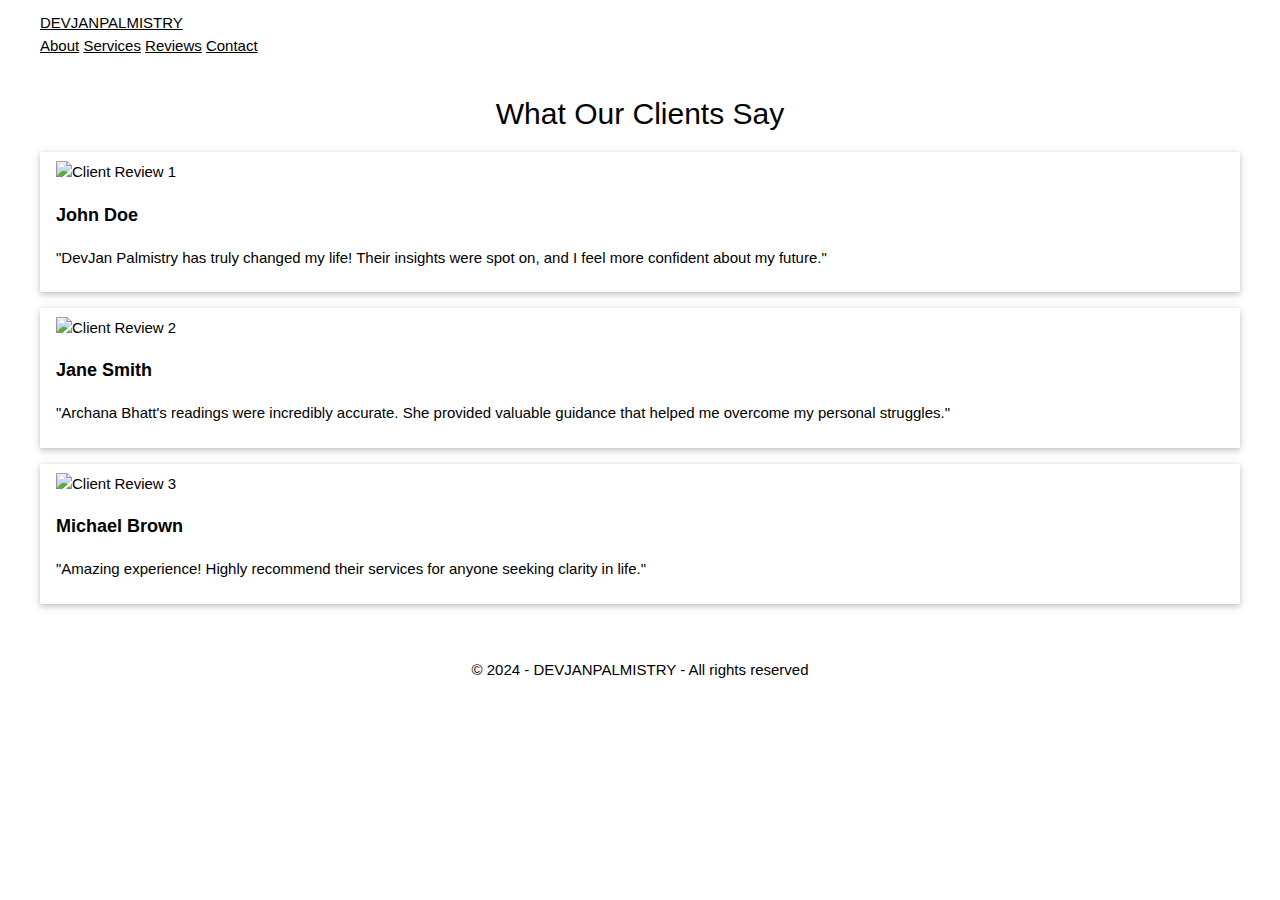
==== reviews.html @ e8a1ff8e "Update reviews.html" ====
<!DOCTYPE html>
<html lang="en">
<head>
    <meta name="viewport" content="width=device-width, initial-scale=1.0">
    <meta charset="UTF-8">
    <title>Client Reviews - DevJan Palmistry</title>
    <link rel="stylesheet" href="styles.css">
    <link rel="stylesheet" href="https://www.w3schools.com/w3css/4/w3.css">
    <link rel="stylesheet" href="https://cdnjs.cloudflare.com/ajax/libs/font-awesome/4.7.0/css/font-awesome.min.css">
</head>
<body>

    <!-- Navigation -->
    <div class="navigation w3-highway-blue w3-container">
        <nav class="nav-container w3-padding-large">
            <div class="logo">
                <a href="index.html">DEVJAN<span>PALMISTRY</span></a>
            </div>
            <div class="links">
                <a href="index.html#about">About</a>
                <a href="services.html">Services</a>
                <a href="reviews.html">Reviews</a>
                <a href="index.html#contact">Contact</a>
            </div>
        </nav>
    </div>

    <!-- Reviews Section -->
    <div class="reviews-container w3-padding-large">
        <h2 class="w3-center">What Our Clients Say</h2>

        <div class="review w3-card w3-padding w3-margin w3-white">
            <img src="images/review1.jpg" alt="Client Review 1" class="review-image">
            <p class="w3-large"><strong>John Doe</strong></p>
            <p>"DevJan Palmistry has truly changed my life! Their insights were spot on, and I feel more confident about my future."</p>
        </div>

        <div class="review w3-card w3-padding w3-margin w3-white">
            <img src="images/review2.jpg" alt="Client Review 2" class="review-image">
            <p class="w3-large"><strong>Jane Smith</strong></p>
            <p>"Archana Bhatt's readings were incredibly accurate. She provided valuable guidance that helped me overcome my personal struggles."</p>
        </div>

        <div class="review w3-card w3-padding w3-margin w3-white">
            <img src="images/review3.jpg" alt="Client Review 3" class="review-image">
            <p class="w3-large"><strong>Michael Brown</strong></p>
            <p>"Amazing experience! Highly recommend their services for anyone seeking clarity in life."</p>
        </div>
    </div>

    <!-- Footer -->
    <div class="w3-highway-blue w3-padding-large" id="footer">
        <p class="w3-center logo">© 2024 - DEVJAN<span>PALMISTRY</span> - All rights reserved</p>
    </div>

</body>
</html>
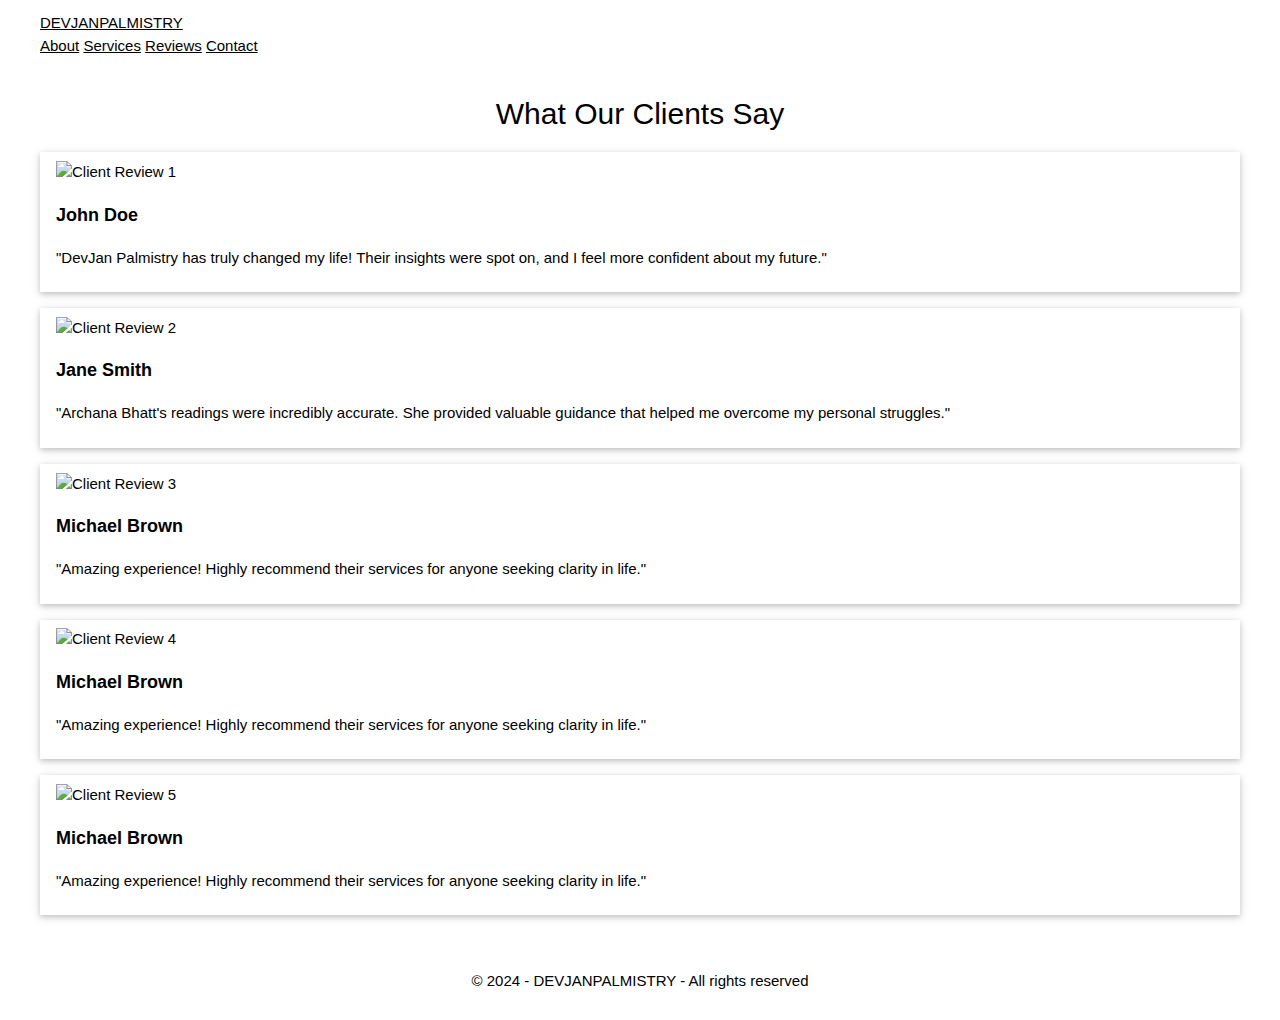
==== commit 93d55bb6: "Update reviews.html" ====
--- a/reviews.html
+++ b/reviews.html
@@ -30,19 +30,31 @@
         <h2 class="w3-center">What Our Clients Say</h2>
 
         <div class="review w3-card w3-padding w3-margin w3-white">
-            <img src="images/review1.jpg" alt="Client Review 1" class="review-image">
+            <img src="review1.png" alt="Client Review 1" class="review-image">
             <p class="w3-large"><strong>John Doe</strong></p>
             <p>"DevJan Palmistry has truly changed my life! Their insights were spot on, and I feel more confident about my future."</p>
         </div>
 
         <div class="review w3-card w3-padding w3-margin w3-white">
-            <img src="images/review2.jpg" alt="Client Review 2" class="review-image">
+            <img src="review2.png" alt="Client Review 2" class="review-image">
             <p class="w3-large"><strong>Jane Smith</strong></p>
             <p>"Archana Bhatt's readings were incredibly accurate. She provided valuable guidance that helped me overcome my personal struggles."</p>
         </div>
 
         <div class="review w3-card w3-padding w3-margin w3-white">
-            <img src="images/review3.jpg" alt="Client Review 3" class="review-image">
+            <img src="review3.png" alt="Client Review 3" class="review-image">
+            <p class="w3-large"><strong>Michael Brown</strong></p>
+            <p>"Amazing experience! Highly recommend their services for anyone seeking clarity in life."</p>
+        </div>
+
+        <div class="review w3-card w3-padding w3-margin w3-white">
+            <img src="review4.png" alt="Client Review 4" class="review-image">
+            <p class="w3-large"><strong>Michael Brown</strong></p>
+            <p>"Amazing experience! Highly recommend their services for anyone seeking clarity in life."</p>
+        </div>
+
+        <div class="review w3-card w3-padding w3-margin w3-white">
+            <img src="review5.png" alt="Client Review 5" class="review-image">
             <p class="w3-large"><strong>Michael Brown</strong></p>
             <p>"Amazing experience! Highly recommend their services for anyone seeking clarity in life."</p>
         </div>
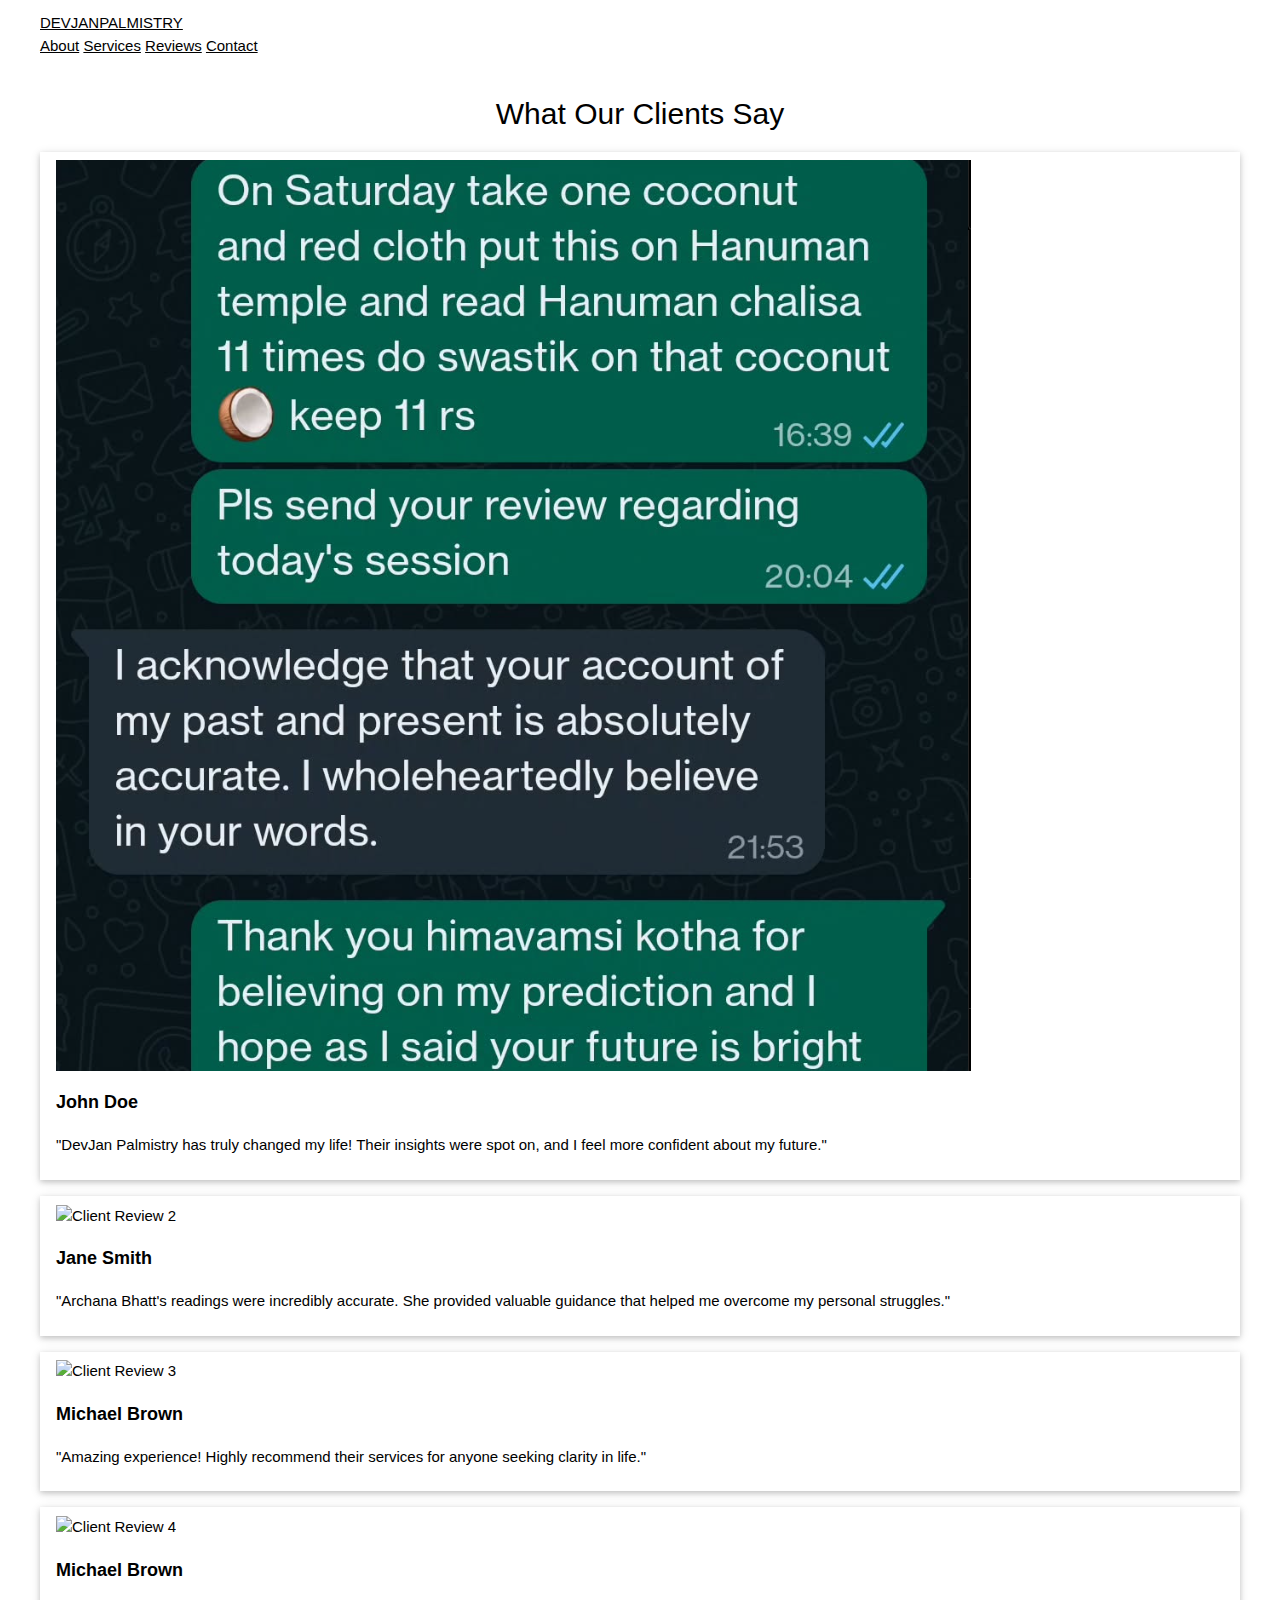
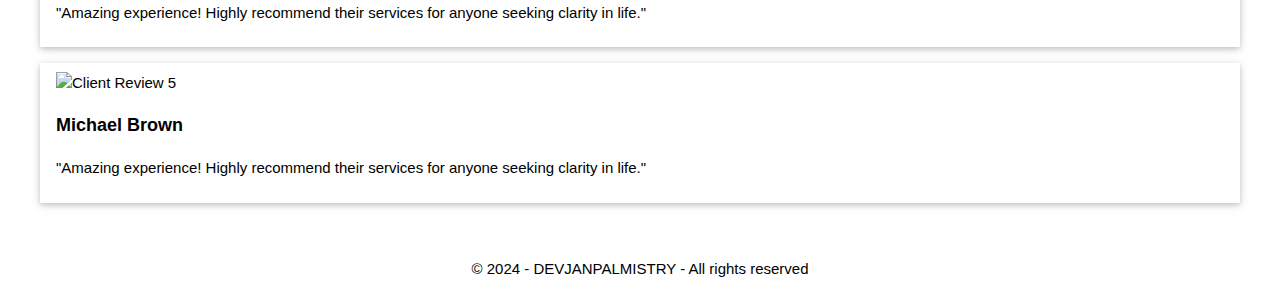
==== commit 670a9e02: "Update reviews.html" ====
--- a/reviews.html
+++ b/reviews.html
@@ -30,7 +30,7 @@
         <h2 class="w3-center">What Our Clients Say</h2>
 
         <div class="review w3-card w3-padding w3-margin w3-white">
-            <img src="review1.png" alt="Client Review 1" class="review-image">
+            <img src="review1.png.png" alt="Client Review 1" class="review-image">
             <p class="w3-large"><strong>John Doe</strong></p>
             <p>"DevJan Palmistry has truly changed my life! Their insights were spot on, and I feel more confident about my future."</p>
         </div>
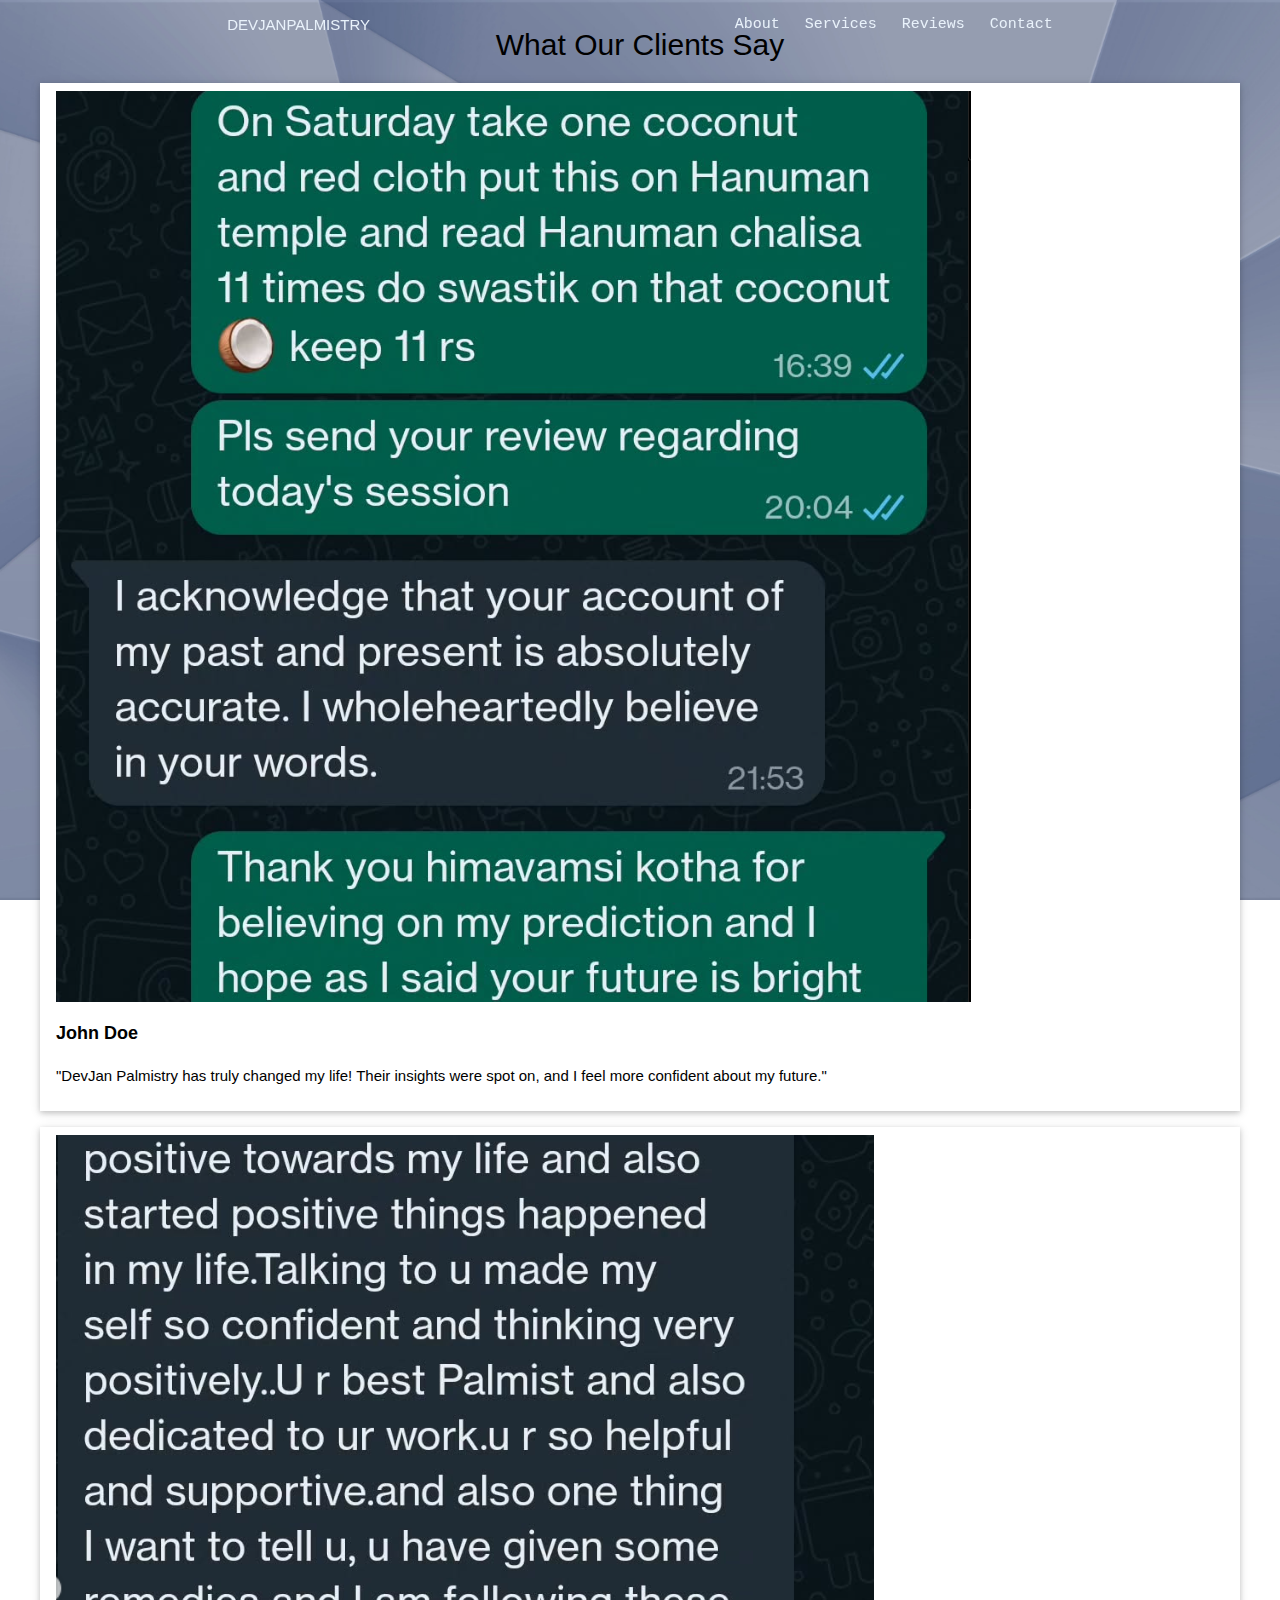
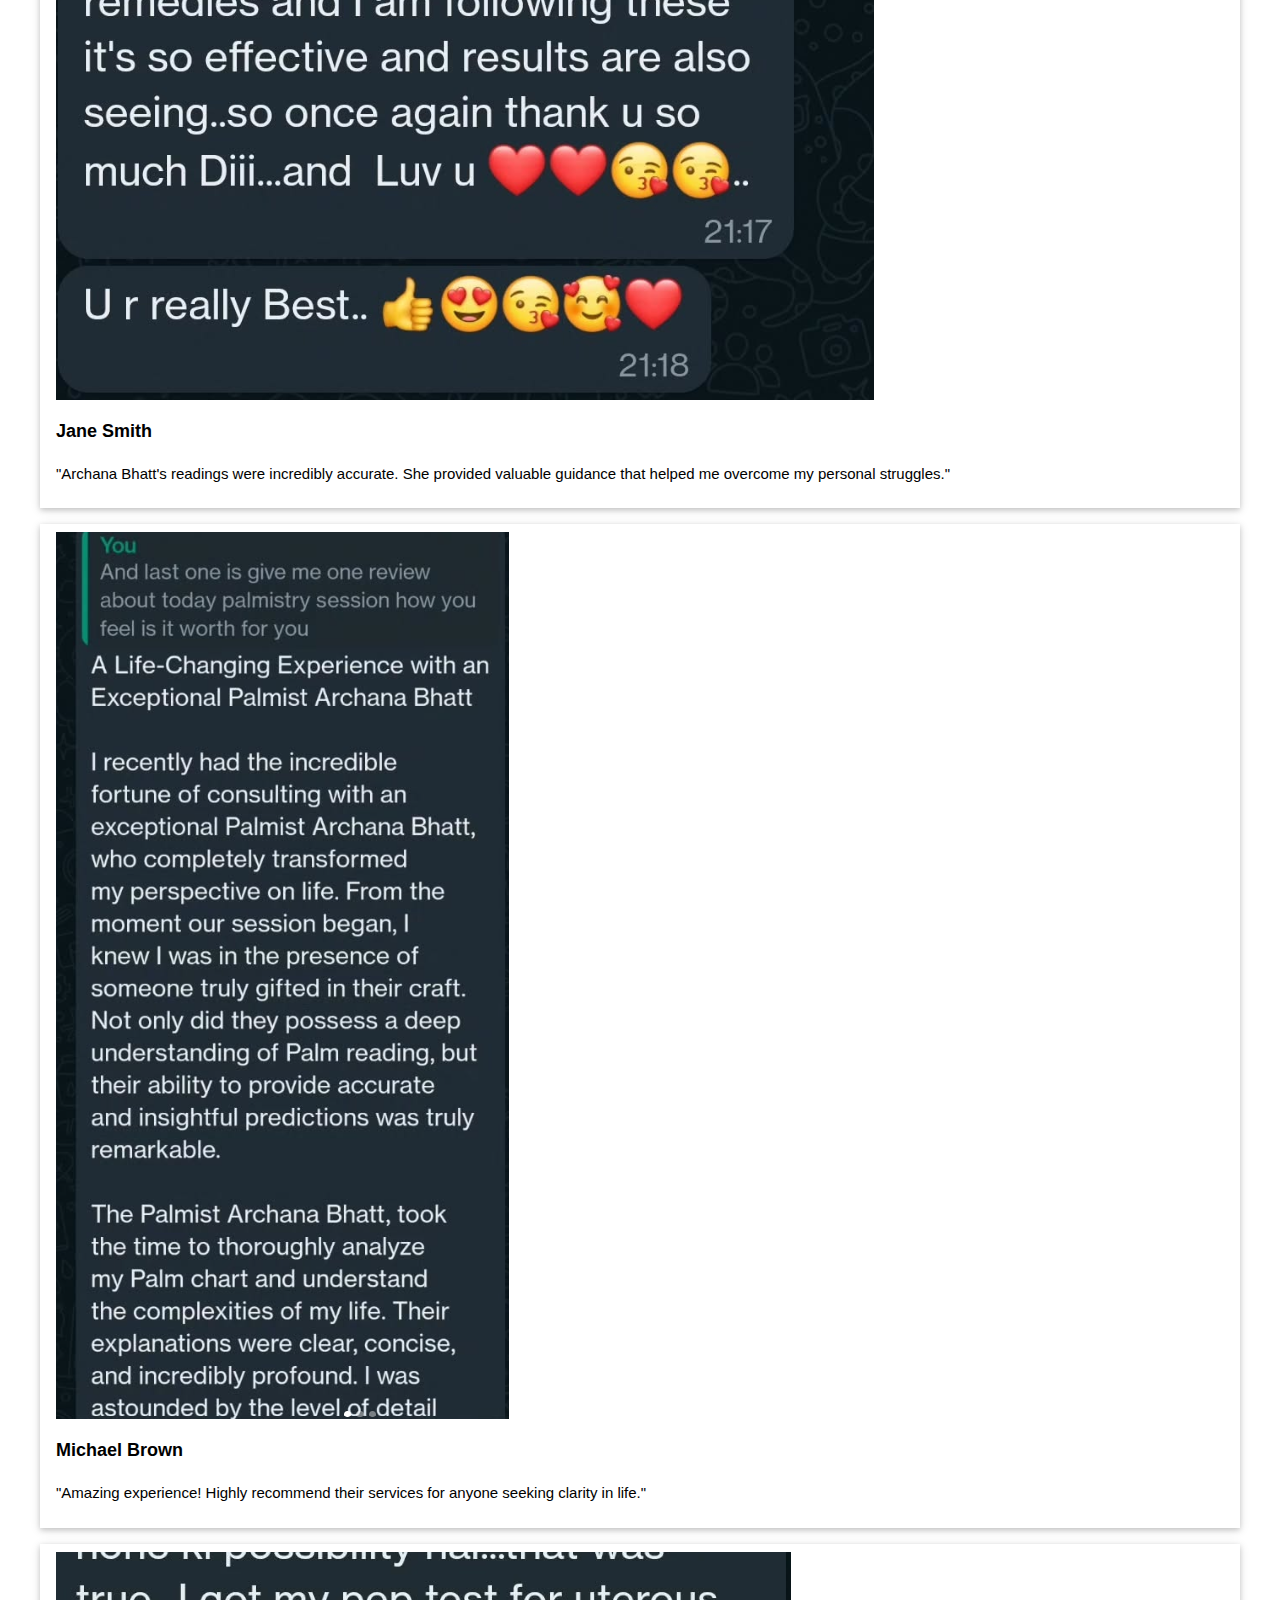
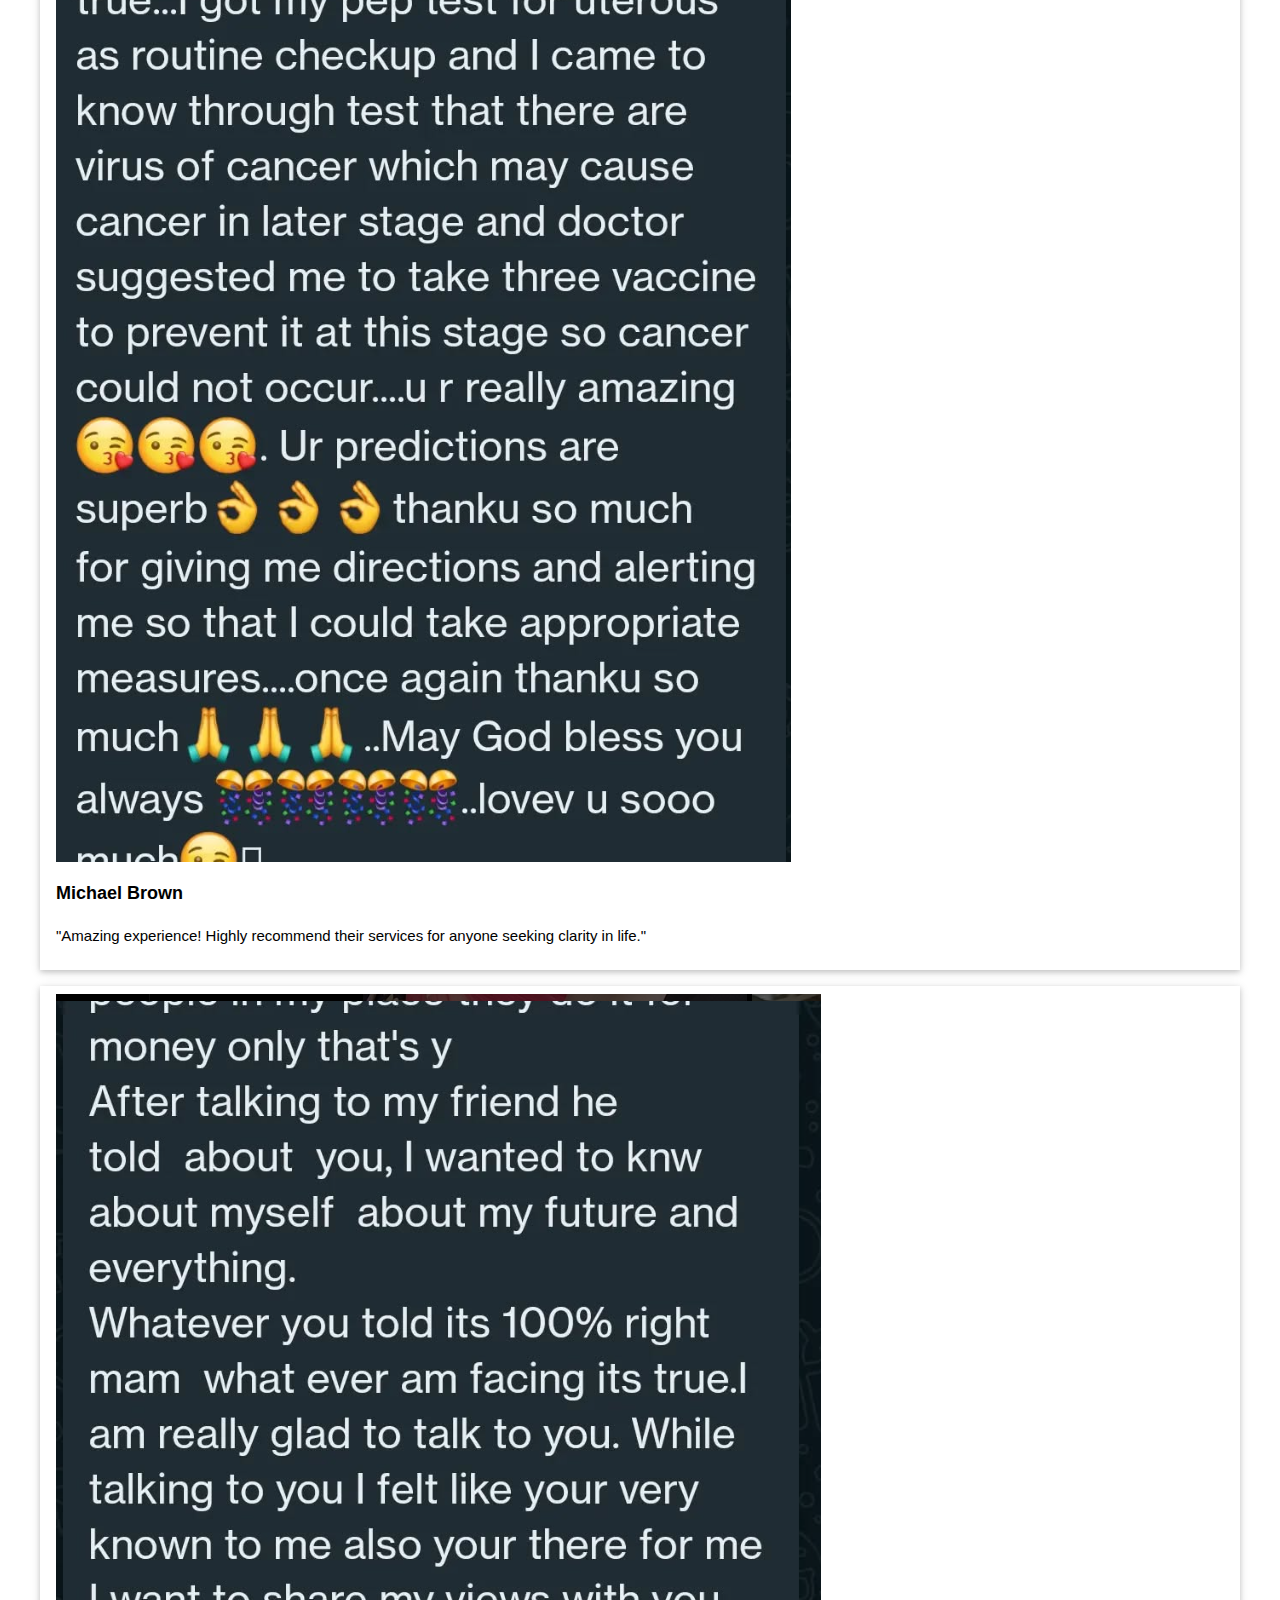
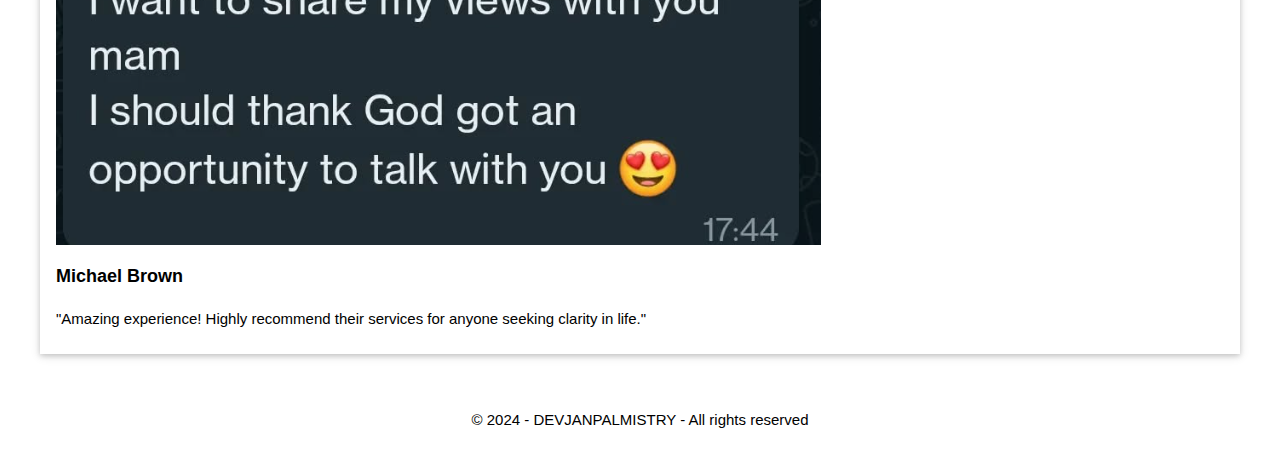
==== commit c44752c6: "Update reviews.html" ====
--- a/reviews.html
+++ b/reviews.html
@@ -4,7 +4,7 @@
     <meta name="viewport" content="width=device-width, initial-scale=1.0">
     <meta charset="UTF-8">
     <title>Client Reviews - DevJan Palmistry</title>
-    <link rel="stylesheet" href="styles.css">
+    <link rel="stylesheet" href="style.css">
     <link rel="stylesheet" href="https://www.w3schools.com/w3css/4/w3.css">
     <link rel="stylesheet" href="https://cdnjs.cloudflare.com/ajax/libs/font-awesome/4.7.0/css/font-awesome.min.css">
 </head>
@@ -36,25 +36,25 @@
         </div>
 
         <div class="review w3-card w3-padding w3-margin w3-white">
-            <img src="review2.png" alt="Client Review 2" class="review-image">
+            <img src="review2.png.png" alt="Client Review 2" class="review-image">
             <p class="w3-large"><strong>Jane Smith</strong></p>
             <p>"Archana Bhatt's readings were incredibly accurate. She provided valuable guidance that helped me overcome my personal struggles."</p>
         </div>
 
         <div class="review w3-card w3-padding w3-margin w3-white">
-            <img src="review3.png" alt="Client Review 3" class="review-image">
+            <img src="review3.png.png" alt="Client Review 3" class="review-image">
             <p class="w3-large"><strong>Michael Brown</strong></p>
             <p>"Amazing experience! Highly recommend their services for anyone seeking clarity in life."</p>
         </div>
 
         <div class="review w3-card w3-padding w3-margin w3-white">
-            <img src="review4.png" alt="Client Review 4" class="review-image">
+            <img src="review4.png.png" alt="Client Review 4" class="review-image">
             <p class="w3-large"><strong>Michael Brown</strong></p>
             <p>"Amazing experience! Highly recommend their services for anyone seeking clarity in life."</p>
         </div>
 
         <div class="review w3-card w3-padding w3-margin w3-white">
-            <img src="review5.png" alt="Client Review 5" class="review-image">
+            <img src="review5.png.png" alt="Client Review 5" class="review-image">
             <p class="w3-large"><strong>Michael Brown</strong></p>
             <p>"Amazing experience! Highly recommend their services for anyone seeking clarity in life."</p>
         </div>
--- a/style.css
+++ b/style.css
@@ -0,0 +1,181 @@
+:root {
+  --nav-link-color: rgba(233, 242, 251, 1);
+  --nav-link-hover-color: rgb(190, 217, 243);
+  --title-span-color: rgb(24, 78, 129);
+  --hero-background: rgb(255, 255, 255);
+  --hero-background-gradient: linear-gradient(0deg, rgba(255, 255, 255, 1) 0%, rgba(17, 57, 96, 1) 100%);
+  --font-medium: 1em;
+  --font-medium-large: 1.25em;
+  --font-large: 1.5rem;
+  --font-x-large: 2rem;
+  --font-3x-large: 3.5rem;
+  --text-color: rgba(7, 26, 44, 1);
+  --transition-fast: 0.2s;
+}
+
+/* General Styles */
+html, body {
+  margin: 0;
+  padding: 0;
+  height: 100%;
+  font-family: "Quicksand", sans-serif;
+  scroll-behavior: smooth;
+  background: url('1.png') no-repeat center center fixed;
+  background-size: cover;
+}
+
+/* Navigation */
+.navigation {
+  width: 100%;
+  position: fixed;
+  z-index: 100;
+  top: 0;
+  height: 50px;
+}
+
+.nav-container {
+  width: 70%;
+  margin: auto;
+  display: flex;
+  height: 100%;
+  align-items: center;
+  justify-content: space-between;
+}
+
+.nav-container .links {
+  display: flex;
+  gap: 25px;
+  font-family: "Courier New", monospace;
+}
+
+.nav-container a {
+  text-decoration: none;
+  color: var(--nav-link-color);
+  font-size: var(--font-medium);
+  transition: var(--transition-fast);
+}
+
+.nav-container a:hover {
+  color: var(--nav-link-hover-color);
+}
+
+/* Mobile Navigation */
+.mobile-button {
+  display: none;
+}
+
+/* Hero Section */
+.hero {
+  min-height: 100vh;
+  display: flex;
+  align-items: center;
+  justify-content: center;
+  text-align: center;
+}
+
+.hero .text .title {
+  font-size: var(--font-3x-large);
+}
+
+.hero .text .title span {
+  color: var(--title-span-color);
+  border-bottom: 5px solid var(--title-span-color);
+}
+
+.hero .text .post-title {
+  font-size: var(--font-medium-large);
+}
+
+/* Sections */
+.container {
+  width: 60%;
+  margin: auto;
+  min-height: 100vh;
+}
+
+.about, .numbers, .services, .careers, .contact {
+  padding: 50px 0;
+  text-align: center;
+}
+
+/* Services Section */
+.services {
+  background: url('2.webp') no-repeat center center !important;
+  background-size: cover !important;
+  background-attachment: scroll;
+  min-height: 100vh;
+  display: flex;
+  align-items: center;
+  justify-content: center;
+  text-align: center;
+}
+
+
+.services .cards {
+  display: flex;
+  flex-wrap: wrap;
+  justify-content: center;
+  gap: 20px;
+}
+
+.services .card {
+  background: white;
+  width: 30%;
+  padding: 20px;
+  border-radius: 10px;
+  box-shadow: 2px 2px 10px rgba(0, 0, 0, 0.1);
+  transition: transform 0.3s ease-in-out;
+}
+
+.services .card:hover {
+  transform: translateY(-5px);
+}
+
+/* Contact Section */
+.contact {
+  display: flex;
+  flex-direction: column;
+  align-items: center;
+  min-height: 100vh;
+  text-align: center;
+}
+
+.contact .short-contact {
+  max-width: 600px;
+  padding: 20px;
+  background: url('1.png') no-repeat center center fixed;
+  background-size: cover;
+  border-radius: 8px;
+  box-shadow: 0 4px 10px rgba(0, 0, 0, 0.1);
+}
+
+/* Footer */
+#footer {
+  text-align: center;
+  padding: 20px;
+}
+
+/* Responsive Styles */
+@media screen and (max-width: 1024px) {
+  .container {
+    width: 80%;
+  }
+  
+  .services .card {
+    width: 45%;
+  }
+}
+
+@media screen and (max-width: 768px) {
+  .services .card {
+    width: 100%;
+  }
+
+  .mobile-button {
+    display: block;
+  }
+
+  .nav-container .links {
+    display: none;
+  }
+}
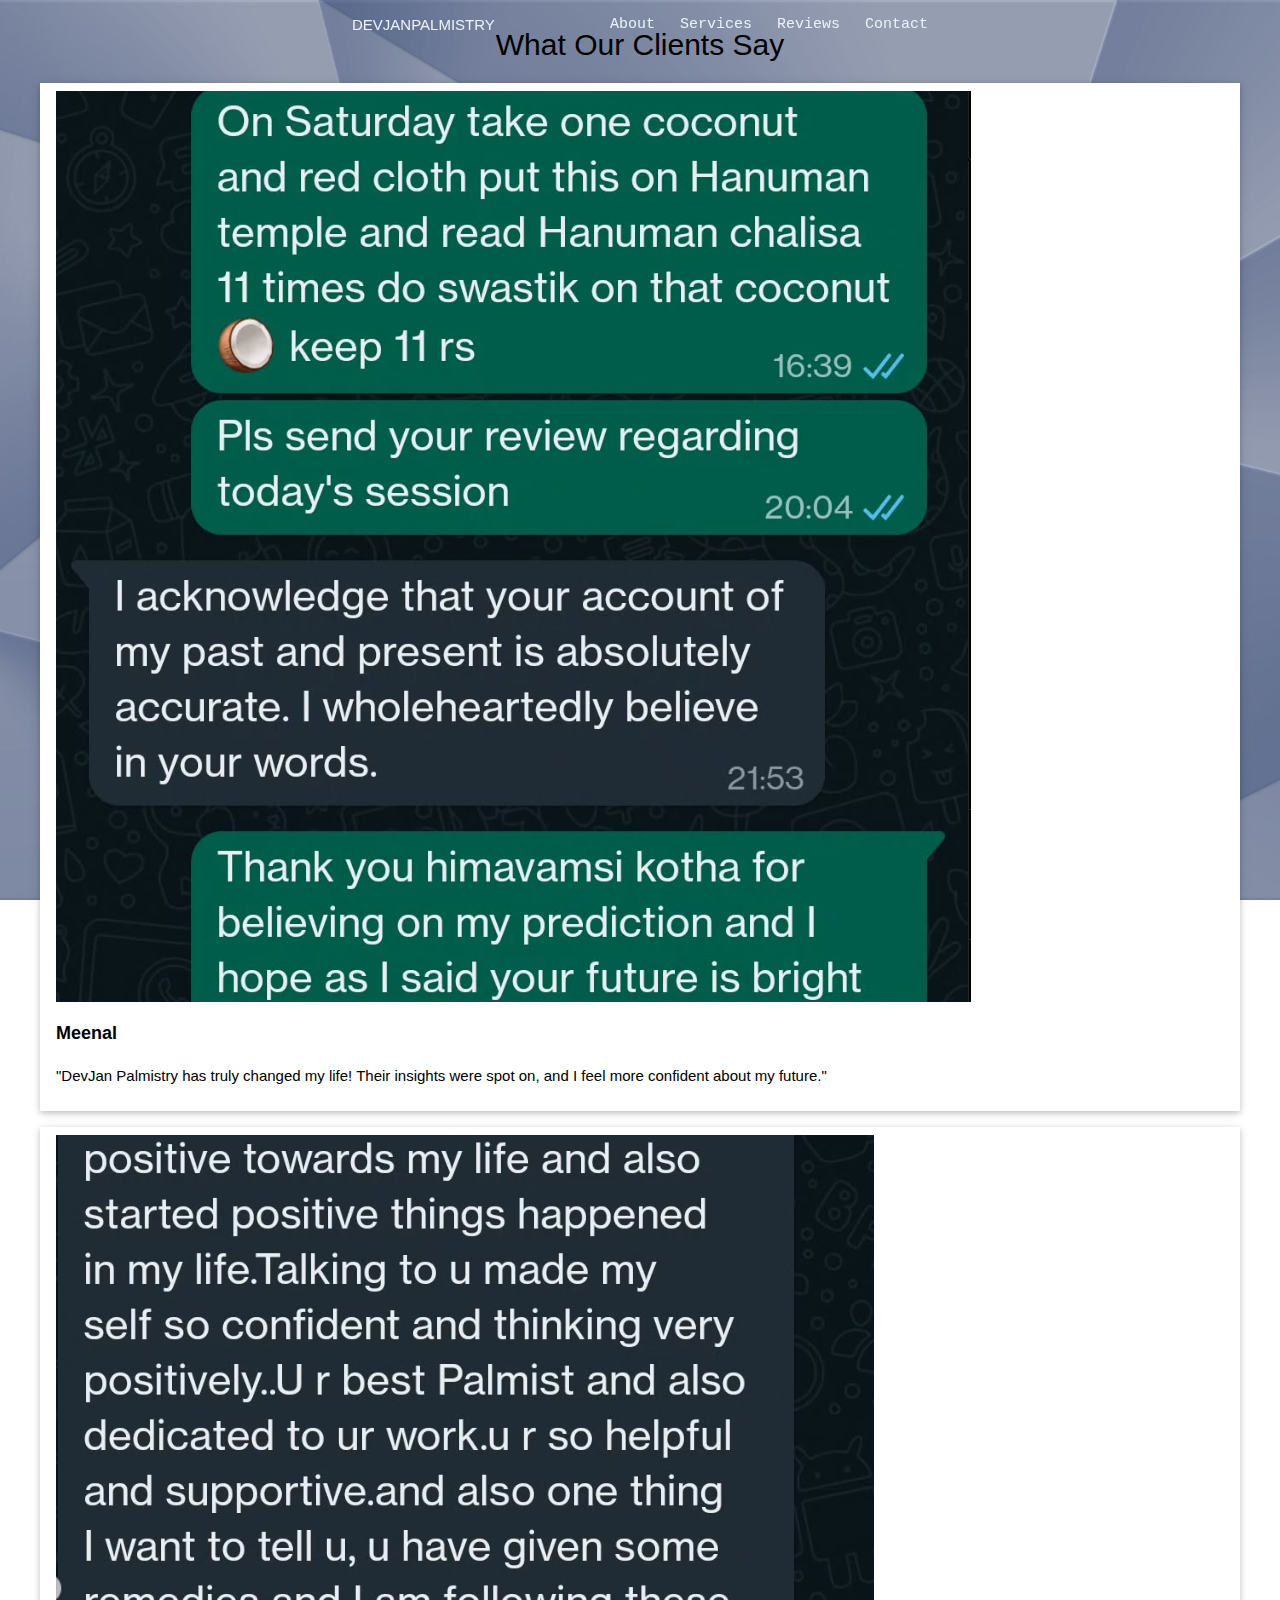
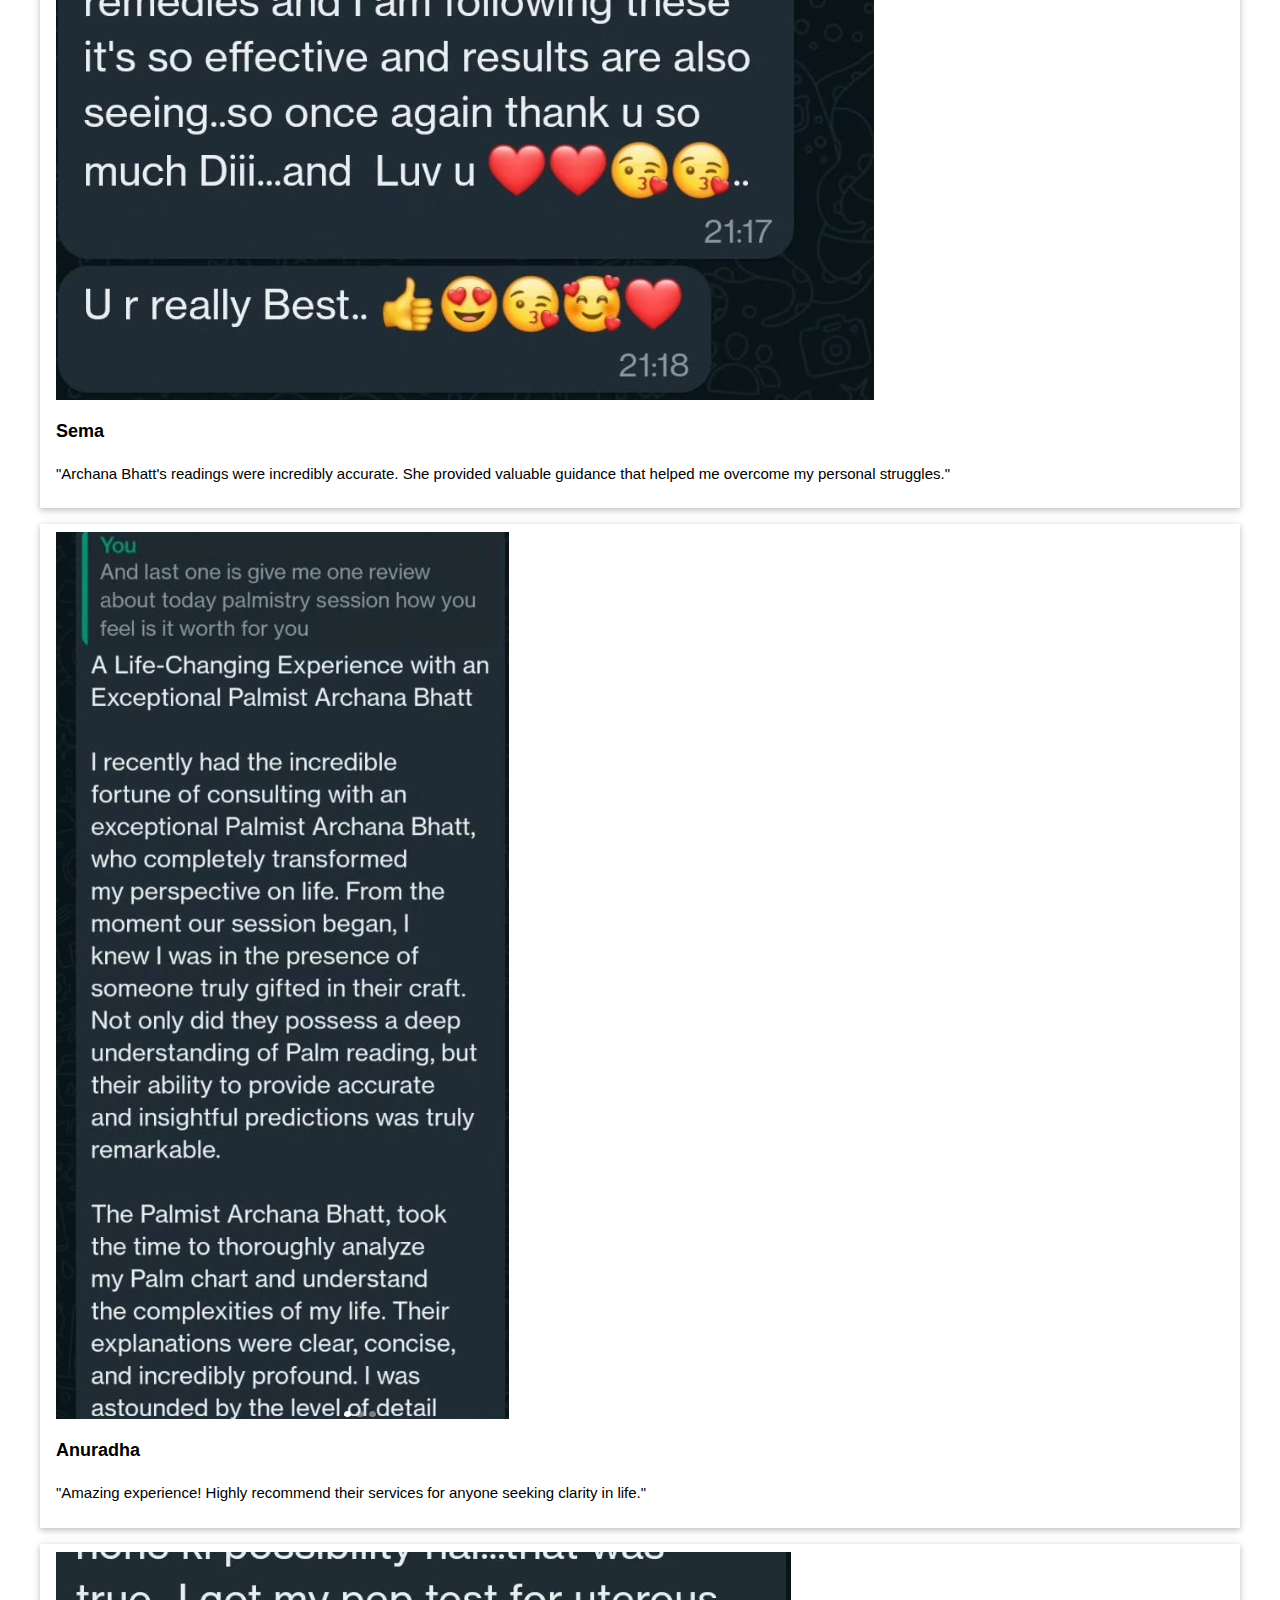
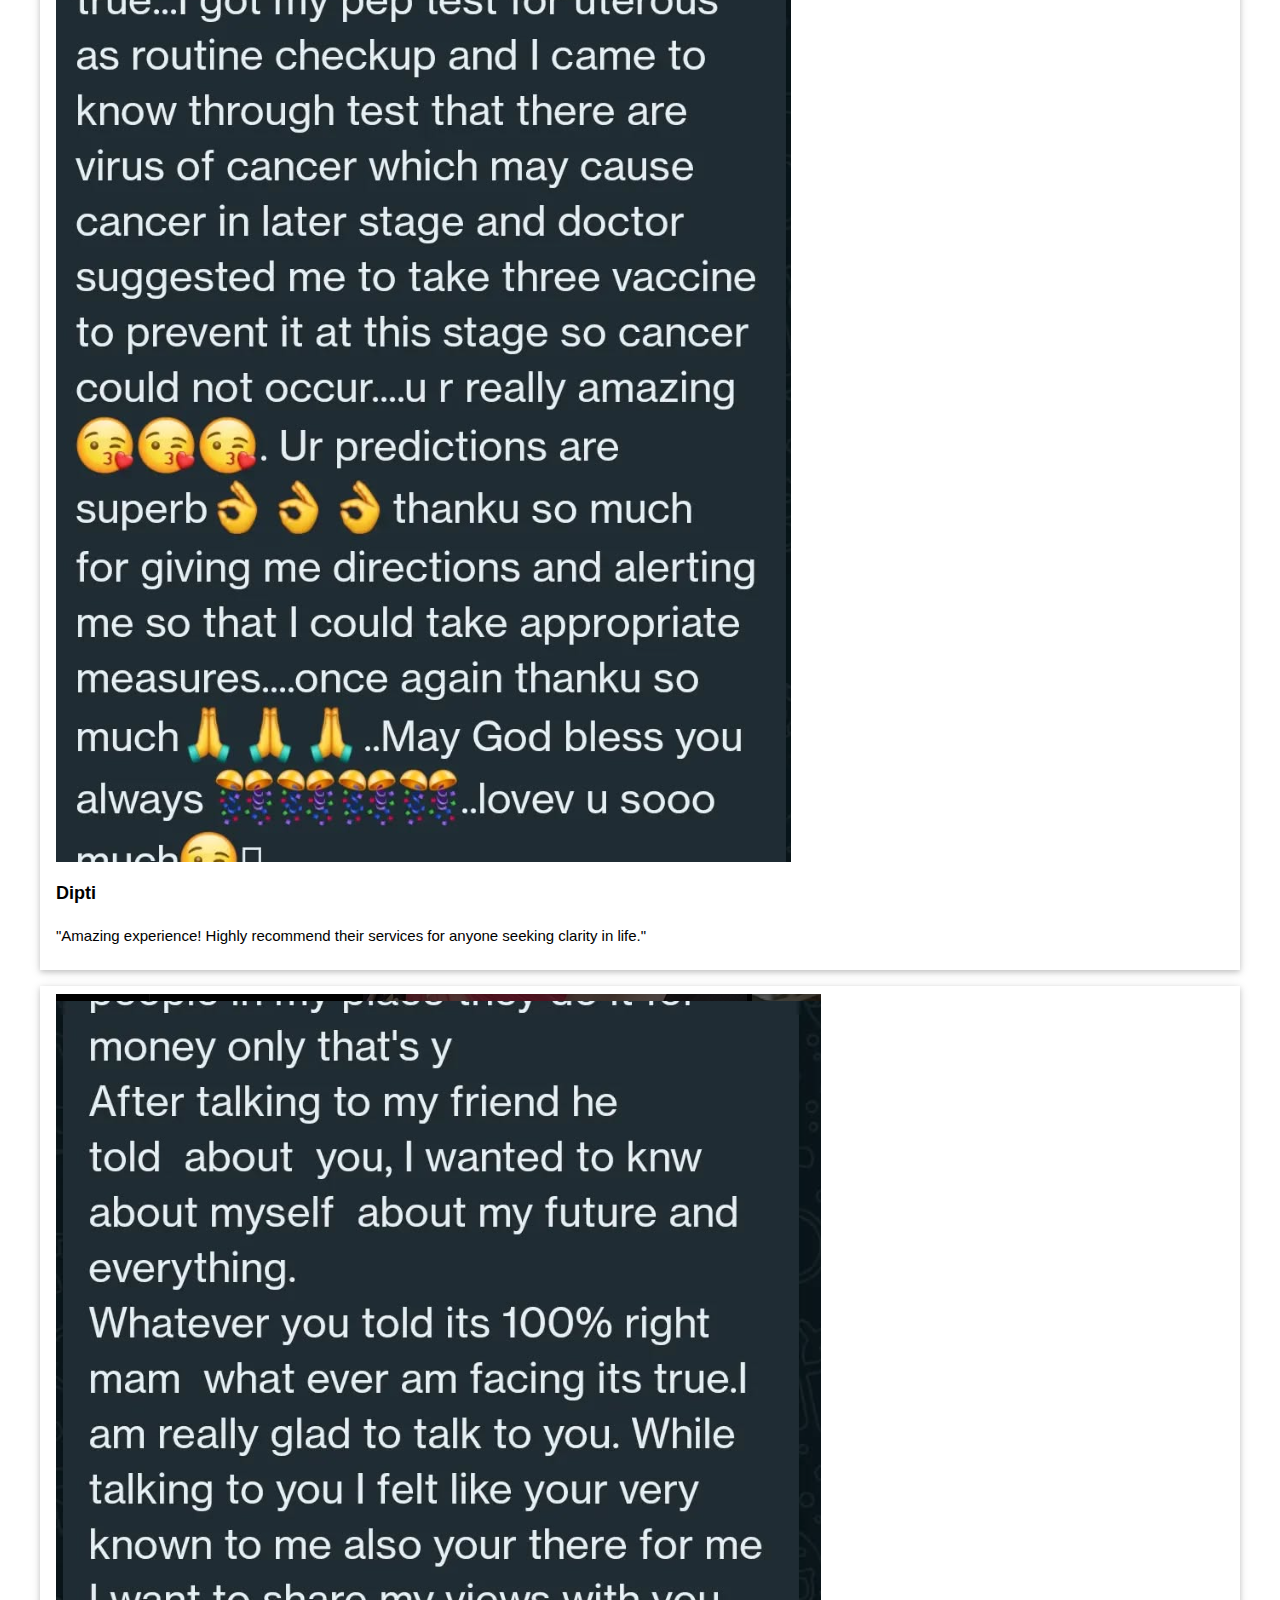
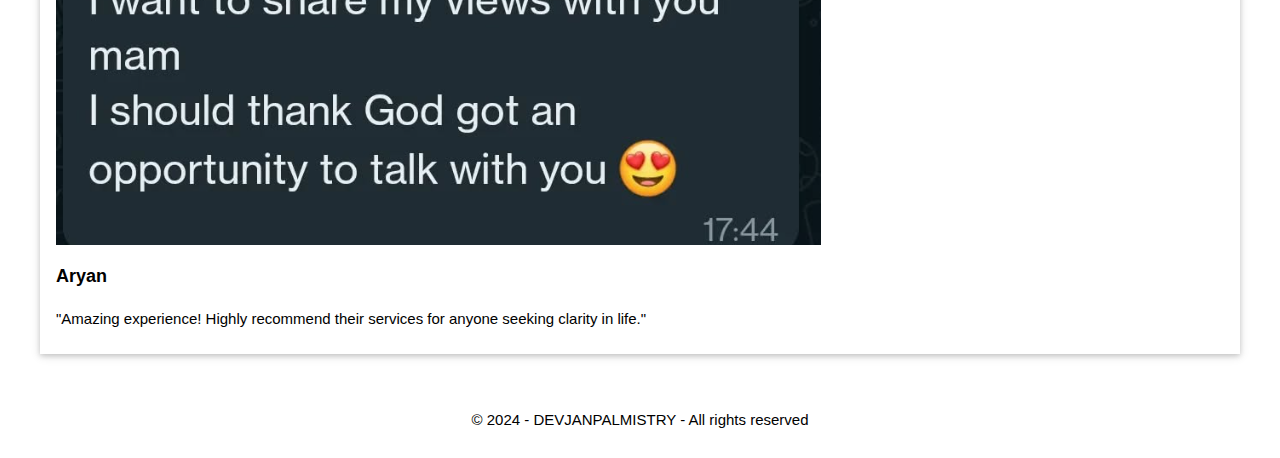
==== commit e2295410: "Update reviews.html" ====
--- a/reviews.html
+++ b/reviews.html
@@ -31,31 +31,31 @@
 
         <div class="review w3-card w3-padding w3-margin w3-white">
             <img src="review1.png.png" alt="Client Review 1" class="review-image">
-            <p class="w3-large"><strong>John Doe</strong></p>
+            <p class="w3-large"><strong>Meenal</strong></p>
             <p>"DevJan Palmistry has truly changed my life! Their insights were spot on, and I feel more confident about my future."</p>
         </div>
 
         <div class="review w3-card w3-padding w3-margin w3-white">
             <img src="review2.png.png" alt="Client Review 2" class="review-image">
-            <p class="w3-large"><strong>Jane Smith</strong></p>
+            <p class="w3-large"><strong>Sema</strong></p>
             <p>"Archana Bhatt's readings were incredibly accurate. She provided valuable guidance that helped me overcome my personal struggles."</p>
         </div>
 
         <div class="review w3-card w3-padding w3-margin w3-white">
             <img src="review3.png.png" alt="Client Review 3" class="review-image">
-            <p class="w3-large"><strong>Michael Brown</strong></p>
+            <p class="w3-large"><strong>Anuradha</strong></p>
             <p>"Amazing experience! Highly recommend their services for anyone seeking clarity in life."</p>
         </div>
 
         <div class="review w3-card w3-padding w3-margin w3-white">
             <img src="review4.png.png" alt="Client Review 4" class="review-image">
-            <p class="w3-large"><strong>Michael Brown</strong></p>
+            <p class="w3-large"><strong>Dipti</strong></p>
             <p>"Amazing experience! Highly recommend their services for anyone seeking clarity in life."</p>
         </div>
 
         <div class="review w3-card w3-padding w3-margin w3-white">
             <img src="review5.png.png" alt="Client Review 5" class="review-image">
-            <p class="w3-large"><strong>Michael Brown</strong></p>
+            <p class="w3-large"><strong>Aryan</strong></p>
             <p>"Amazing experience! Highly recommend their services for anyone seeking clarity in life."</p>
         </div>
     </div>
--- a/style.css
+++ b/style.css
@@ -34,7 +34,7 @@
 }
 
 .nav-container {
-  width: 70%;
+  width: 50%;
   margin: auto;
   display: flex;
   height: 100%;
@@ -131,6 +131,8 @@
   transform: translateY(-5px);
 }
 
+
+
 /* Contact Section */
 .contact {
   display: flex;
@@ -178,4 +180,58 @@
   .nav-container .links {
     display: none;
   }
-}
+
+
+/* Reviews Section */
+.review {
+  background: url('3.avif') no-repeat center center fixed;
+  background-size: cover;
+  min-height: 100vh;
+  display: flex;
+  flex-direction: column;
+  align-items: center;
+  justify-content: center;
+  text-align: center;
+  padding: 50px 0;
+}
+
+.review .review-container {
+  width: 60%;
+  background: rgba(255, 255, 255, 0.8); /* Semi-transparent white background */
+  padding: 30px;
+  border-radius: 10px;
+  box-shadow: 0 4px 10px rgba(0, 0, 0, 0.1);
+}
+
+.review .review-card {
+  background: white;
+  padding: 20px;
+  margin: 10px 0;
+  border-radius: 8px;
+  box-shadow: 2px 2px 10px rgba(0, 0, 0, 0.1);
+  transition: transform 0.3s ease-in-out;
+}
+
+.review .review-card:hover {
+  transform: translateY(-5px);
+}
+
+/* Responsive Styles */
+@media screen and (max-width: 1024px) {
+  .review .review-container {
+    width: 80%;
+  }
+}
+
+@media screen and (max-width: 768px) {
+  .review .review-container {
+    width: 90%;
+  }
+}
+
+
+
+
+
+  
+}
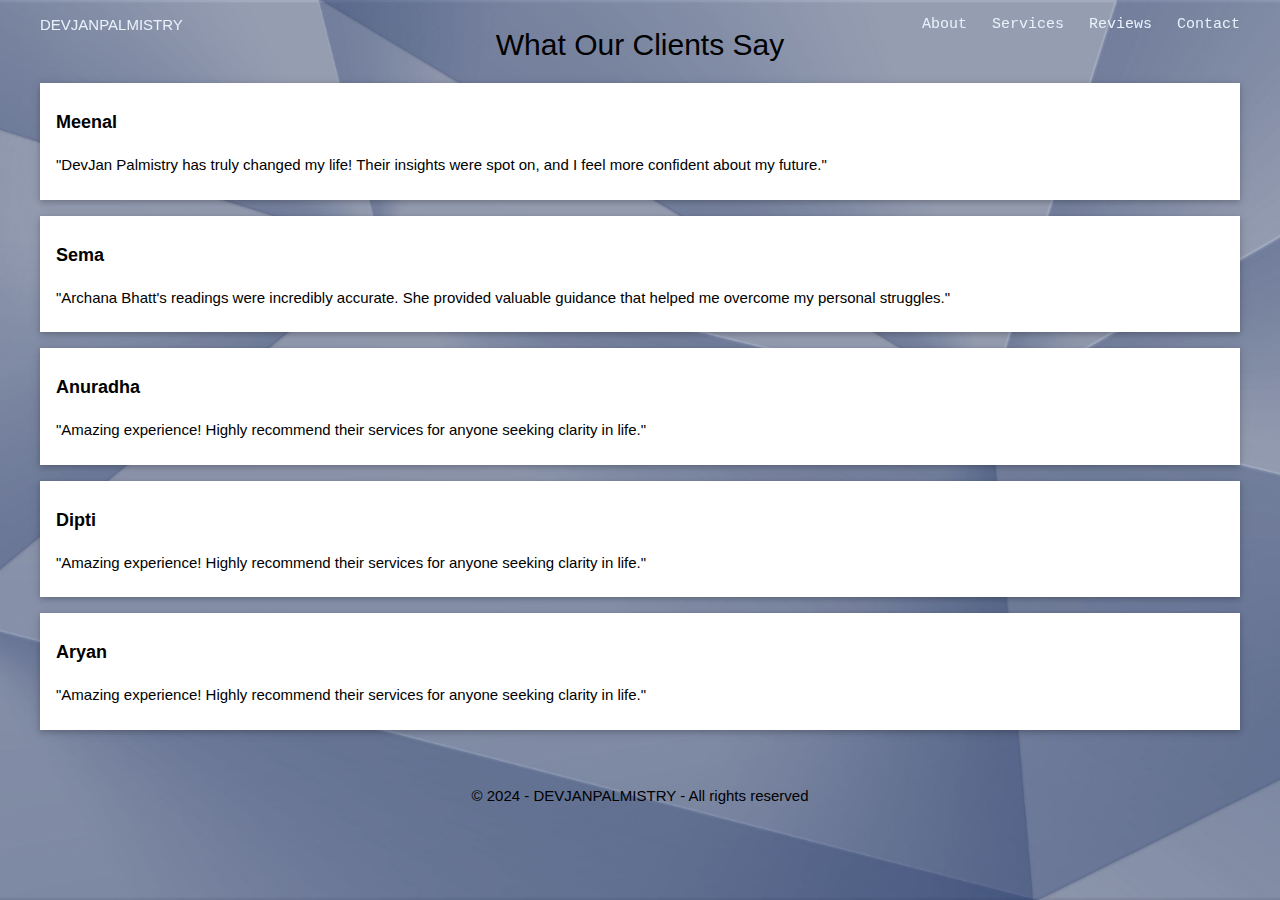
==== commit 35d4c80a: "Update reviews.html" ====
--- a/reviews.html
+++ b/reviews.html
@@ -10,7 +10,6 @@
 </head>
 <body>
 
-    <!-- Navigation -->
     <div class="navigation w3-highway-blue w3-container">
         <nav class="nav-container w3-padding-large">
             <div class="logo">
@@ -25,46 +24,38 @@
         </nav>
     </div>
 
-    <!-- Reviews Section -->
     <div class="reviews-container w3-padding-large">
         <h2 class="w3-center">What Our Clients Say</h2>
 
         <div class="review w3-card w3-padding w3-margin w3-white">
-            <img src="review1.png.png" alt="Client Review 1" class="review-image">
             <p class="w3-large"><strong>Meenal</strong></p>
             <p>"DevJan Palmistry has truly changed my life! Their insights were spot on, and I feel more confident about my future."</p>
         </div>
 
         <div class="review w3-card w3-padding w3-margin w3-white">
-            <img src="review2.png.png" alt="Client Review 2" class="review-image">
             <p class="w3-large"><strong>Sema</strong></p>
             <p>"Archana Bhatt's readings were incredibly accurate. She provided valuable guidance that helped me overcome my personal struggles."</p>
         </div>
 
         <div class="review w3-card w3-padding w3-margin w3-white">
-            <img src="review3.png.png" alt="Client Review 3" class="review-image">
             <p class="w3-large"><strong>Anuradha</strong></p>
             <p>"Amazing experience! Highly recommend their services for anyone seeking clarity in life."</p>
         </div>
 
         <div class="review w3-card w3-padding w3-margin w3-white">
-            <img src="review4.png.png" alt="Client Review 4" class="review-image">
             <p class="w3-large"><strong>Dipti</strong></p>
             <p>"Amazing experience! Highly recommend their services for anyone seeking clarity in life."</p>
         </div>
 
         <div class="review w3-card w3-padding w3-margin w3-white">
-            <img src="review5.png.png" alt="Client Review 5" class="review-image">
             <p class="w3-large"><strong>Aryan</strong></p>
             <p>"Amazing experience! Highly recommend their services for anyone seeking clarity in life."</p>
         </div>
     </div>
 
-    <!-- Footer -->
     <div class="w3-highway-blue w3-padding-large" id="footer">
         <p class="w3-center logo">© 2024 - DEVJAN<span>PALMISTRY</span> - All rights reserved</p>
     </div>
 
 </body>
 </html>
-
--- a/style.css
+++ b/style.css
@@ -34,7 +34,7 @@
 }
 
 .nav-container {
-  width: 50%;
+  width: 100%;
   margin: auto;
   display: flex;
   height: 100%;
@@ -180,7 +180,6 @@
   .nav-container .links {
     display: none;
   }
-
 
 /* Reviews Section */
 .review {
@@ -216,6 +215,19 @@
   transform: translateY(-5px);
 }
 
+/* Updated Review Image Styles */
+.review-image {
+  width: 80px; /* Smaller width */
+  height: 80px; /* Ensure it's a square */
+  object-fit: cover; /* Ensures image fills the box without distortion */
+  display: block; /* Ensures proper positioning */
+  margin: 10px auto; /* Centers the image */
+  border-radius: 50%; /* Makes the image perfectly round */
+  border: 3px solid #fff; /* Optional: Adds a clean border */
+  box-shadow: 0 2px 5px rgba(0, 0, 0, 0.2); /* Adds slight shadow for depth */
+}
+
+
 /* Responsive Styles */
 @media screen and (max-width: 1024px) {
   .review .review-container {
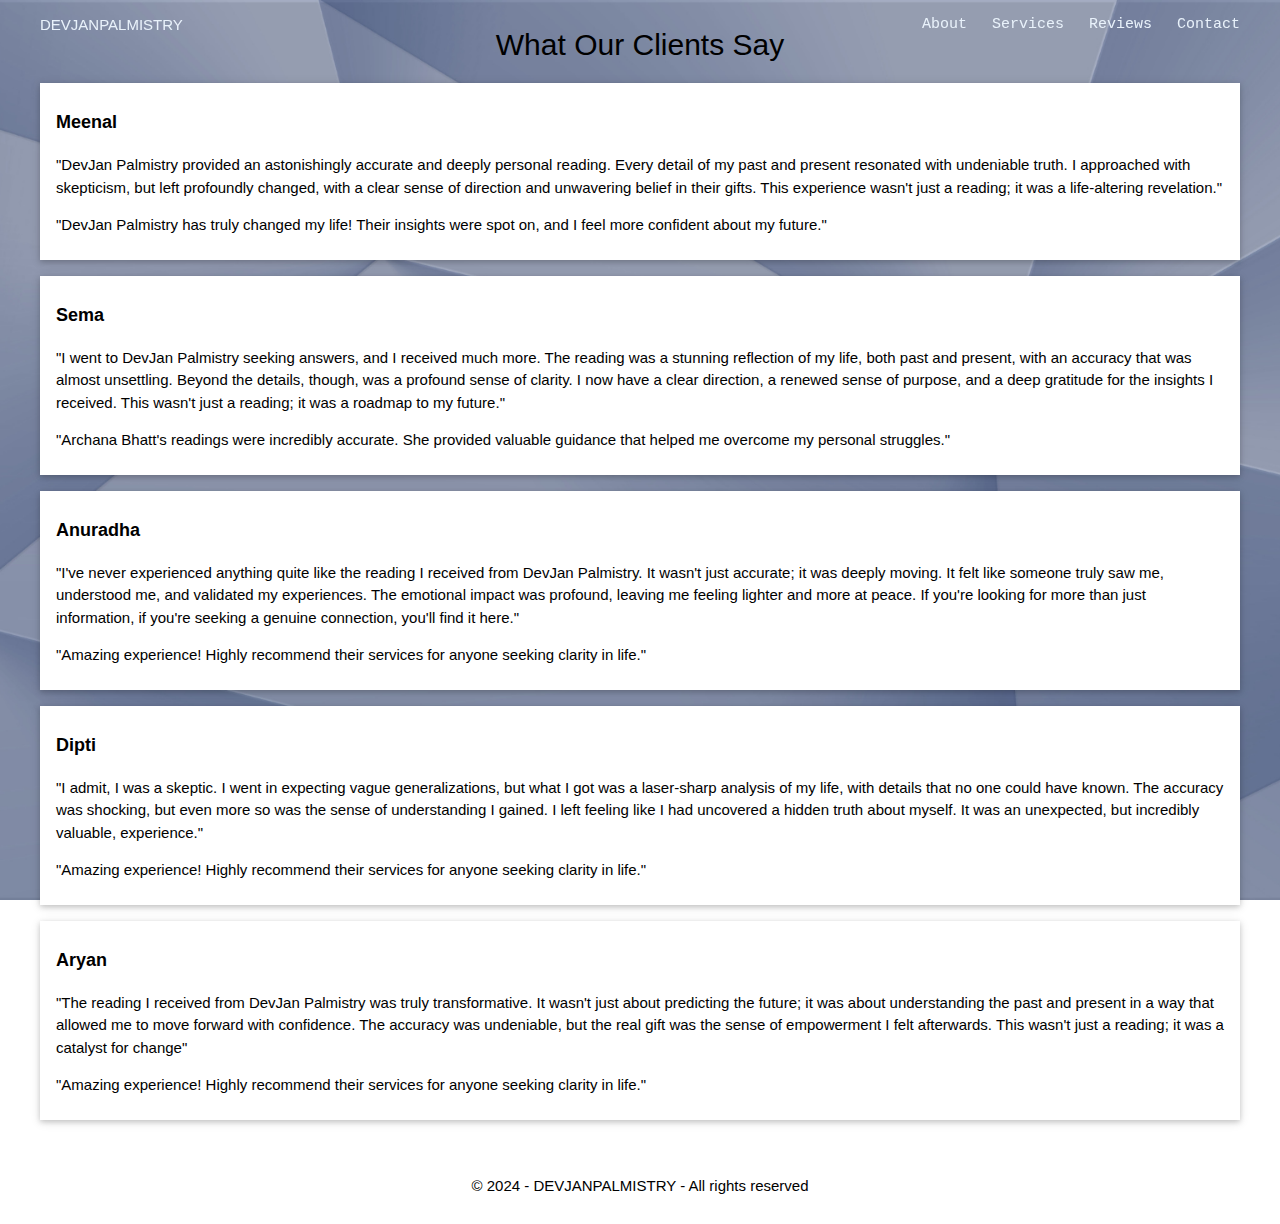
==== commit 6adf808f: "Update reviews.html" ====
--- a/reviews.html
+++ b/reviews.html
@@ -29,26 +29,31 @@
 
         <div class="review w3-card w3-padding w3-margin w3-white">
             <p class="w3-large"><strong>Meenal</strong></p>
+            <p>"DevJan Palmistry provided an astonishingly accurate and deeply personal reading. Every detail of my past and present resonated with undeniable truth. I approached with skepticism, but left profoundly changed, with a clear sense of direction and unwavering belief in their gifts. This experience wasn't just a reading; it was a life-altering revelation."</p>
             <p>"DevJan Palmistry has truly changed my life! Their insights were spot on, and I feel more confident about my future."</p>
         </div>
 
         <div class="review w3-card w3-padding w3-margin w3-white">
             <p class="w3-large"><strong>Sema</strong></p>
+            <p>"I went to DevJan Palmistry seeking answers, and I received much more. The reading was a stunning reflection of my life, both past and present, with an accuracy that was almost unsettling. Beyond the details, though, was a profound sense of clarity. I now have a clear direction, a renewed sense of purpose, and a deep gratitude for the insights I received. This wasn't just a reading; it was a roadmap to my future."</p>
             <p>"Archana Bhatt's readings were incredibly accurate. She provided valuable guidance that helped me overcome my personal struggles."</p>
         </div>
 
         <div class="review w3-card w3-padding w3-margin w3-white">
             <p class="w3-large"><strong>Anuradha</strong></p>
+            <p>"I've never experienced anything quite like the reading I received from DevJan Palmistry. It wasn't just accurate; it was deeply moving. It felt like someone truly saw me, understood me, and validated my experiences. The emotional impact was profound, leaving me feeling lighter and more at peace. If you're looking for more than just information, if you're seeking a genuine connection, you'll find it here."</p>
             <p>"Amazing experience! Highly recommend their services for anyone seeking clarity in life."</p>
         </div>
 
         <div class="review w3-card w3-padding w3-margin w3-white">
             <p class="w3-large"><strong>Dipti</strong></p>
+            <p>"I admit, I was a skeptic. I went in expecting vague generalizations, but what I got was a laser-sharp analysis of my life, with details that no one could have known. The accuracy was shocking, but even more so was the sense of understanding I gained. I left feeling like I had uncovered a hidden truth about myself. It was an unexpected, but incredibly valuable, experience."</p>
             <p>"Amazing experience! Highly recommend their services for anyone seeking clarity in life."</p>
         </div>
 
         <div class="review w3-card w3-padding w3-margin w3-white">
             <p class="w3-large"><strong>Aryan</strong></p>
+            <p>"The reading I received from DevJan Palmistry was truly transformative. It wasn't just about predicting the future; it was about understanding the past and present in a way that allowed me to move forward with confidence. The accuracy was undeniable, but the real gift was the sense of empowerment I felt afterwards. This wasn't just a reading; it was a catalyst for change"</p>
             <p>"Amazing experience! Highly recommend their services for anyone seeking clarity in life."</p>
         </div>
     </div>
